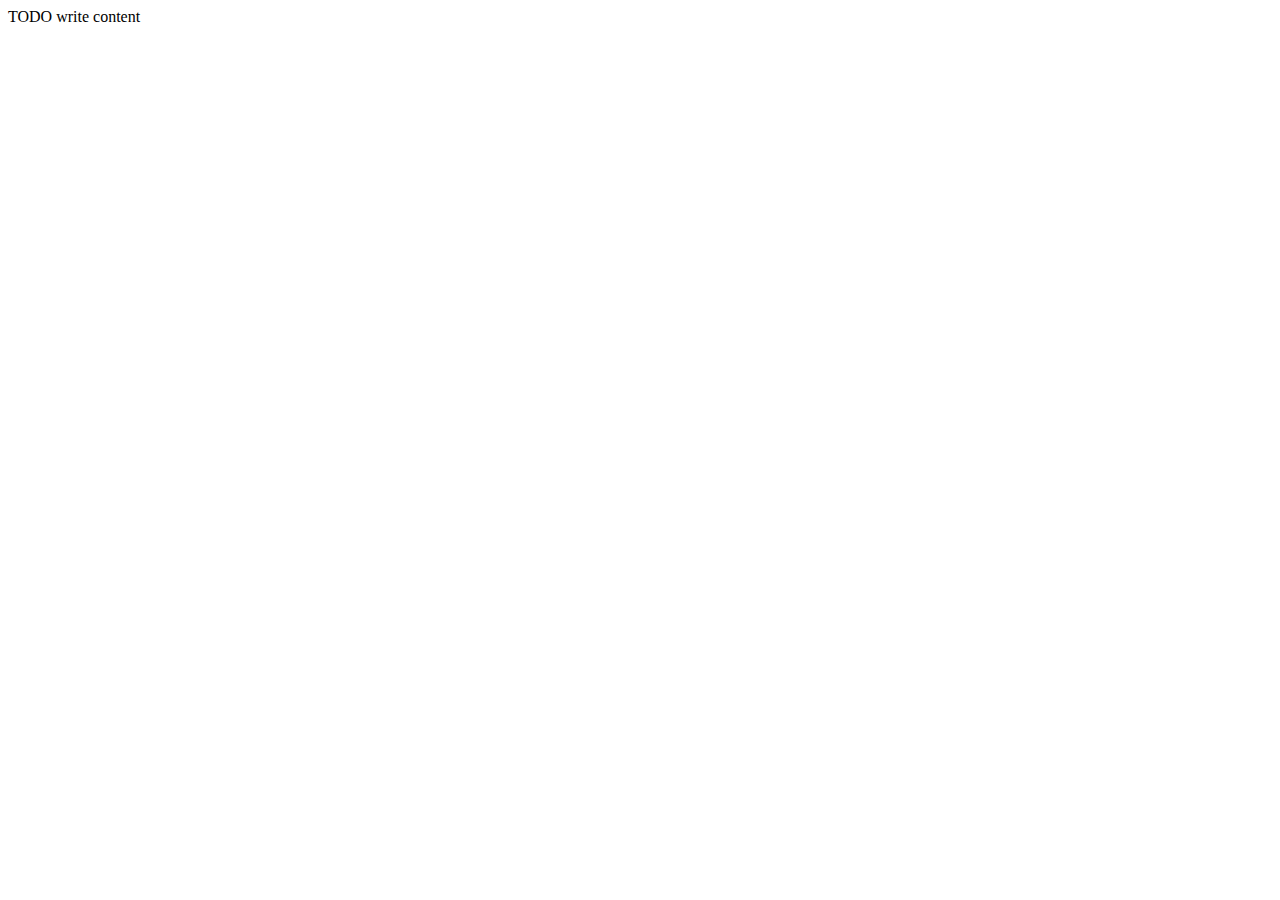
==== public_html/index.html @ 847b5e0d "first commit" ====
<!DOCTYPE html>
<!--
To change this license header, choose License Headers in Project Properties.
To change this template file, choose Tools | Templates
and open the template in the editor.
-->
<html>
    <head>
        <title>TODO supply a title</title>
        <meta charset="UTF-8">
        <meta name="viewport" content="width=device-width, initial-scale=1.0">
    </head>
    <body>
        <div>TODO write content</div>
    </body>
</html>
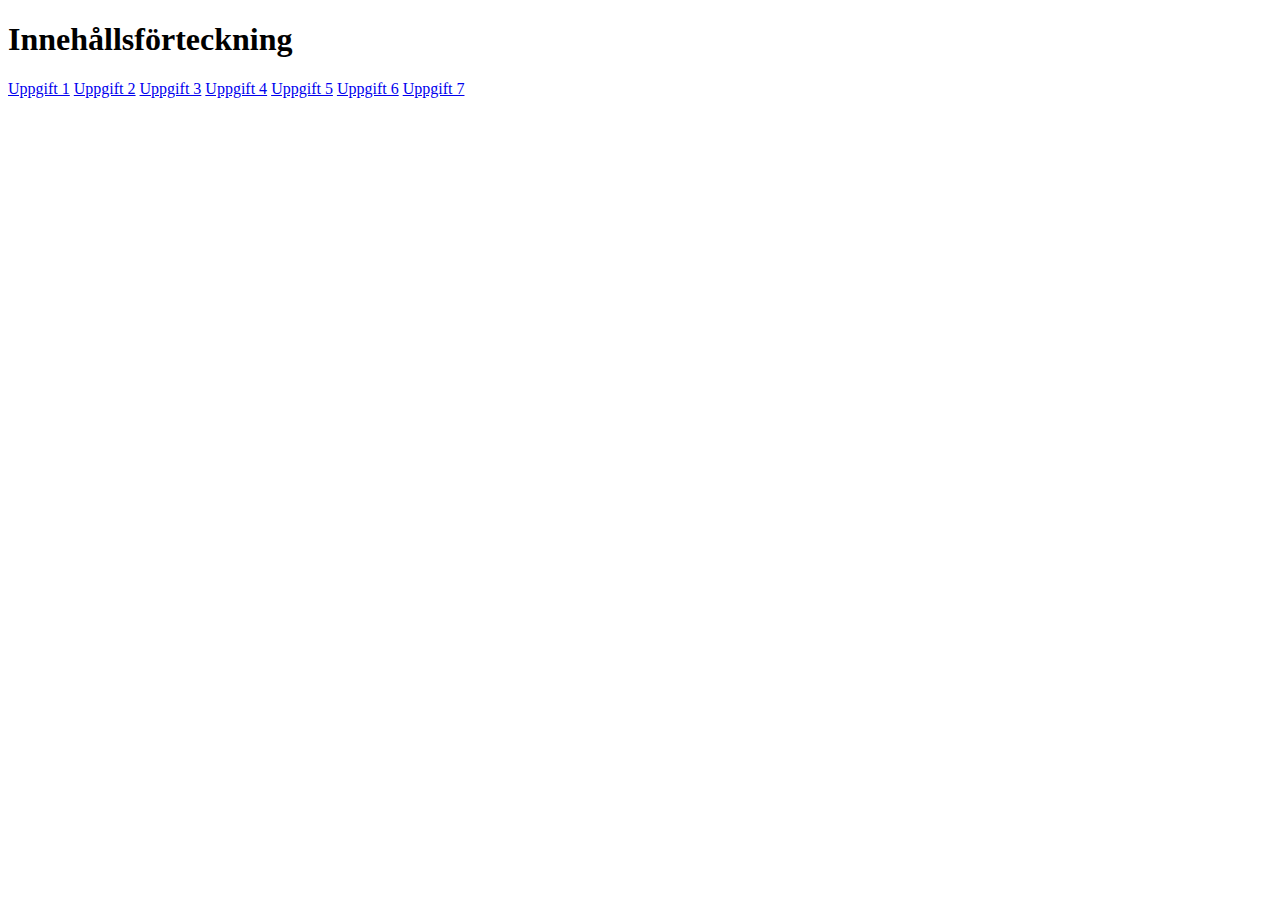
==== commit 679b4d1f: "content in index" ====
--- a/public_html/index.html
+++ b/public_html/index.html
@@ -1,9 +1,5 @@
 <!DOCTYPE html>
-<!--
-To change this license header, choose License Headers in Project Properties.
-To change this template file, choose Tools | Templates
-and open the template in the editor.
--->
+
 <html>
     <head>
         <title>TODO supply a title</title>
@@ -11,6 +7,14 @@
         <meta name="viewport" content="width=device-width, initial-scale=1.0">
     </head>
     <body>
-        <div>TODO write content</div>
+        <h1>Innehållsförteckning</h1>
+            
+        <a href ="assets/page/Uppgift1.html">Uppgift 1</a>
+        <a href ="assets/page/Uppgift2.html">Uppgift 2</a>
+        <a href ="assets/page/Uppgift3.html">Uppgift 3</a>
+        <a href ="assets/page/Uppgift4.html">Uppgift 4</a>
+        <a href ="assets/page/Uppgift5.html">Uppgift 5</a>
+        <a href ="assets/page/Uppgift6.html">Uppgift 6</a>
+        <a href ="assets/page/Uppgift7.html">Uppgift 7</a>
     </body>
 </html>
